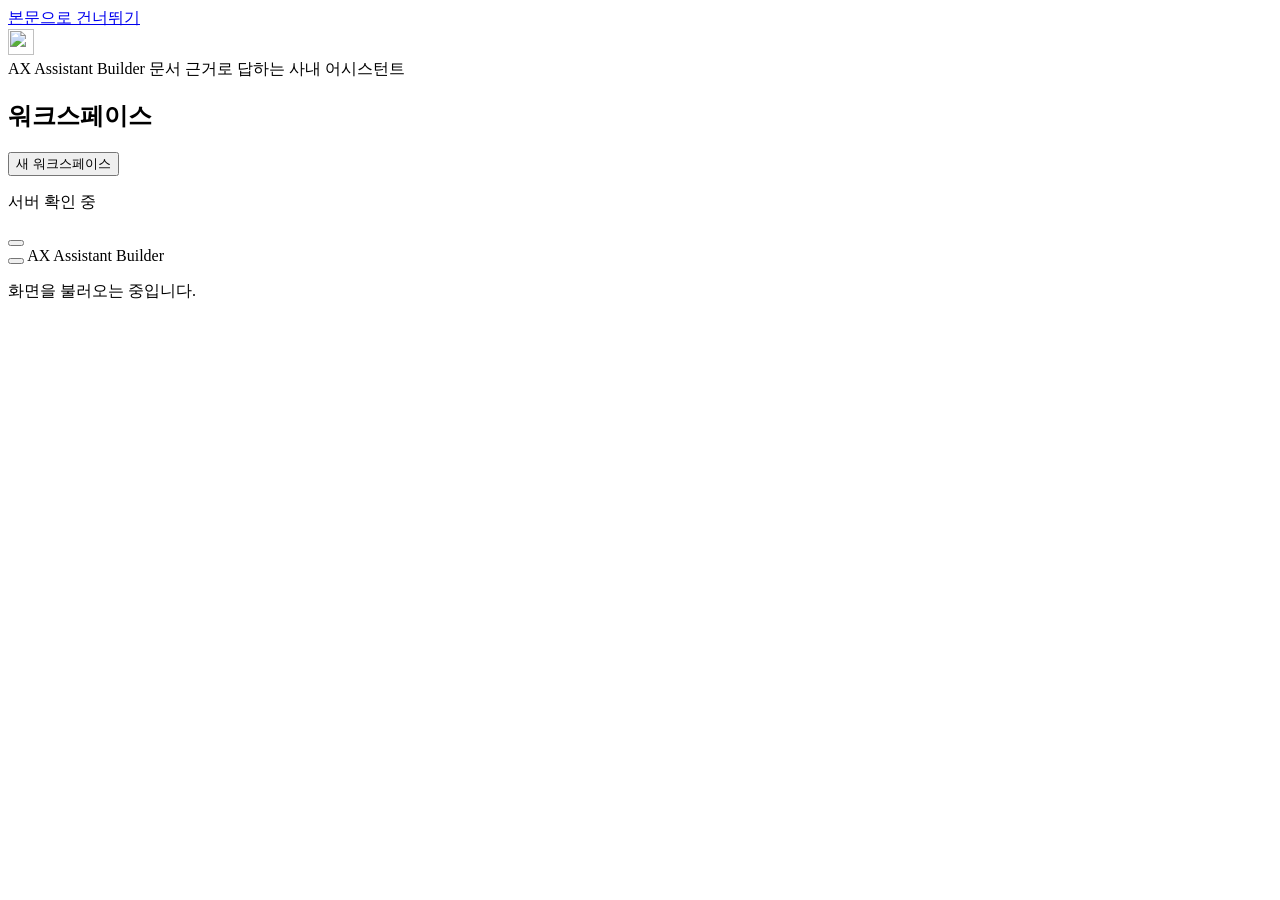
==== src/axbuilder/api/static/index.html @ 8163fedd "feat: add the web UI (workspaces, ask with citations and source panel, documents) Co-Authored-By: Cl" ====
<!doctype html>
<html lang="ko">
<head>
  <meta charset="utf-8">
  <meta name="viewport" content="width=device-width, initial-scale=1">
  <meta name="color-scheme" content="light dark">
  <title>AX Assistant Builder</title>
  <link rel="icon" href="/static/favicon.svg" type="image/svg+xml">
  <link rel="stylesheet" href="/static/app.css">
  <script src="/static/js/theme-init.js"></script>
  <script type="module" src="/static/js/main.js"></script>
</head>
<body>
  <a class="skip-link" href="#main">본문으로 건너뛰기</a>

  <div class="app" id="app" data-evidence="off">
    <button class="backdrop" id="backdrop" type="button" tabindex="-1" aria-label="워크스페이스 목록 닫기" hidden></button>

    <aside class="sidebar" id="sidebar" aria-label="워크스페이스">
      <div class="brand">
        <img class="brand-mark" src="/static/favicon.svg" alt="" width="26" height="26">
        <div class="brand-text">
          <span class="brand-name">AX Assistant Builder</span>
          <span class="brand-sub">문서 근거로 답하는 사내 어시스턴트</span>
        </div>
      </div>

      <nav class="ws-nav" aria-label="워크스페이스 목록">
        <h2 class="side-heading" id="ws-heading">워크스페이스</h2>
        <ul class="ws-list" id="ws-list" aria-labelledby="ws-heading"></ul>
        <p class="side-note" id="ws-note" hidden></p>
      </nav>

      <div class="side-actions">
        <button class="btn btn-block" id="open-new-workspace" type="button">
          <span class="icon icon-plus" aria-hidden="true"></span>새 워크스페이스
        </button>
        <button class="btn btn-quiet btn-block" id="side-demo" type="button" hidden>예시 은행 불러오기</button>
      </div>

      <div class="side-foot">
        <p class="server" id="server" data-state="unknown">
          <span class="server-mark" aria-hidden="true"></span>
          <span id="server-text">서버 확인 중</span>
        </p>
        <button class="btn btn-quiet btn-icon" id="theme-toggle" type="button" aria-label="어두운 화면으로 바꾸기">
          <span class="icon icon-moon" aria-hidden="true"></span>
        </button>
      </div>
    </aside>

    <main class="main" id="main" tabindex="-1">
      <div class="topbar">
        <button class="btn btn-quiet btn-icon" id="open-sidebar" type="button" aria-label="워크스페이스 목록 열기" aria-controls="sidebar" aria-expanded="false">
          <span class="icon icon-menu" aria-hidden="true"></span>
        </button>
        <span class="topbar-title">AX Assistant Builder</span>
      </div>
      <div class="view" id="view">
        <p class="boot-note">화면을 불러오는 중입니다.</p>
      </div>
    </main>

    <aside class="evidence" id="evidence" aria-label="근거 원문" tabindex="-1"></aside>
  </div>

  <div class="sr-only" id="live" role="status" aria-live="polite"></div>

  <dialog class="dialog" id="new-workspace" aria-labelledby="nw-title">
    <form class="dialog-form" id="nw-form" method="dialog" novalidate>
      <header class="dialog-head">
        <h2 id="nw-title">새 워크스페이스</h2>
        <button class="btn btn-quiet btn-icon" id="nw-close" type="button" aria-label="닫기">
          <span class="icon icon-close" aria-hidden="true"></span>
        </button>
      </header>

      <div class="dialog-body">
        <p class="dialog-lead">회사 하나가 워크스페이스 하나입니다. 역할마다 볼 수 있는 문서 등급을 정하면, 질문할 때 그 역할이 볼 수 있는 문서에서만 답을 찾습니다.</p>

        <div class="field">
          <label for="nw-id">워크스페이스 id</label>
          <input id="nw-id" name="id" type="text" autocomplete="off" spellcheck="false" maxlength="32" aria-describedby="nw-id-hint nw-id-error">
          <p class="field-hint" id="nw-id-hint">소문자·숫자·하이픈(-) 2~32자. 주소와 저장 폴더 이름이 되며 나중에 바꿀 수 없습니다.</p>
          <p class="field-error" id="nw-id-error" hidden></p>
        </div>

        <div class="field-row">
          <div class="field">
            <label for="nw-name">이름</label>
            <input id="nw-name" name="name" type="text" autocomplete="off" maxlength="100" aria-describedby="nw-name-error">
            <p class="field-error" id="nw-name-error" hidden></p>
          </div>
          <div class="field">
            <label for="nw-industry">업종 <span class="optional">선택</span></label>
            <input id="nw-industry" name="industry" type="text" autocomplete="off" maxlength="50" placeholder="예: finance" aria-describedby="nw-industry-error">
            <p class="field-error" id="nw-industry-error" hidden></p>
          </div>
        </div>

        <fieldset class="roles-field" aria-describedby="nw-roles-hint nw-roles-error">
          <legend>역할과 볼 수 있는 문서 등급</legend>
          <p class="field-hint" id="nw-roles-hint">public은 누구나 볼 수 있는 문서, internal은 내부 문서입니다.</p>
          <ul class="role-rows" id="nw-roles"></ul>
          <button class="btn btn-quiet" id="nw-add-role" type="button">
            <span class="icon icon-plus" aria-hidden="true"></span>역할 추가
          </button>
          <p class="field-error" id="nw-roles-error" hidden></p>
        </fieldset>

        <div class="notice notice-error" id="nw-error" role="alert" hidden></div>
      </div>

      <footer class="dialog-foot">
        <button class="btn" id="nw-cancel" type="button">취소</button>
        <button class="btn btn-primary" id="nw-submit" type="submit">워크스페이스 만들기</button>
      </footer>
    </form>
  </dialog>

  <noscript><p class="noscript">이 화면은 자바스크립트가 켜져 있어야 동작합니다.</p></noscript>
</body>
</html>
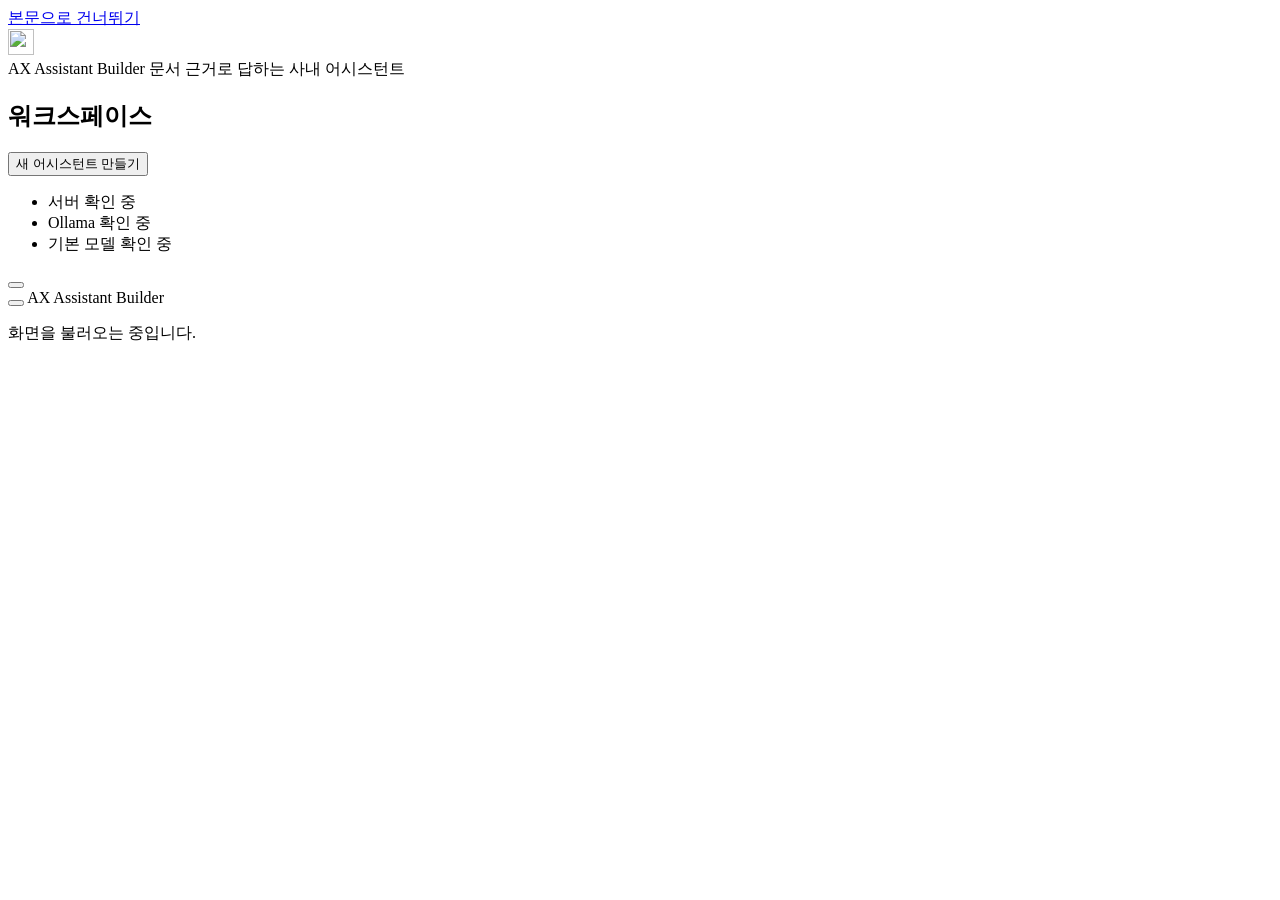
==== commit 448df93f: "feat: add quick create, model choice and the connect tab to the web UI Co-Authored-By: Claude Fable " ====
--- a/src/axbuilder/api/static/index.html
+++ b/src/axbuilder/api/static/index.html
@@ -33,16 +33,26 @@
 
       <div class="side-actions">
         <button class="btn btn-block" id="open-new-workspace" type="button">
-          <span class="icon icon-plus" aria-hidden="true"></span>새 워크스페이스
+          <span class="icon icon-plus" aria-hidden="true"></span>새 어시스턴트 만들기
         </button>
         <button class="btn btn-quiet btn-block" id="side-demo" type="button" hidden>예시 은행 불러오기</button>
       </div>
 
       <div class="side-foot">
-        <p class="server" id="server" data-state="unknown">
-          <span class="server-mark" aria-hidden="true"></span>
-          <span id="server-text">서버 확인 중</span>
-        </p>
+        <ul class="status-list" id="status-list" aria-label="연결 상태">
+          <li class="server" id="server" data-state="unknown">
+            <span class="server-mark" aria-hidden="true"></span>
+            <span id="server-text">서버 확인 중</span>
+          </li>
+          <li class="server" id="ollama" data-state="unknown">
+            <span class="server-mark" aria-hidden="true"></span>
+            <span id="ollama-text">Ollama 확인 중</span>
+          </li>
+          <li class="server" id="default-model" data-state="unknown">
+            <span class="server-mark" aria-hidden="true"></span>
+            <span id="default-model-text">기본 모델 확인 중</span>
+          </li>
+        </ul>
         <button class="btn btn-quiet btn-icon" id="theme-toggle" type="button" aria-label="어두운 화면으로 바꾸기">
           <span class="icon icon-moon" aria-hidden="true"></span>
         </button>
@@ -66,56 +76,122 @@
 
   <div class="sr-only" id="live" role="status" aria-live="polite"></div>
 
-  <dialog class="dialog" id="new-workspace" aria-labelledby="nw-title">
-    <form class="dialog-form" id="nw-form" method="dialog" novalidate>
+  <dialog class="dialog wizard" id="quick-create" aria-labelledby="qc-title">
+    <form class="dialog-form" id="qc-form" novalidate>
       <header class="dialog-head">
-        <h2 id="nw-title">새 워크스페이스</h2>
-        <button class="btn btn-quiet btn-icon" id="nw-close" type="button" aria-label="닫기">
+        <h2 id="qc-title">어시스턴트 만들기</h2>
+        <button class="btn btn-quiet btn-icon" id="qc-close" type="button" aria-label="닫기">
           <span class="icon icon-close" aria-hidden="true"></span>
         </button>
       </header>
 
-      <div class="dialog-body">
-        <p class="dialog-lead">회사 하나가 워크스페이스 하나입니다. 역할마다 볼 수 있는 문서 등급을 정하면, 질문할 때 그 역할이 볼 수 있는 문서에서만 답을 찾습니다.</p>
+      <ol class="rail" id="qc-rail" aria-label="만드는 순서">
+        <li><button class="rail-step" type="button" data-step="1">
+          <span class="rail-number" aria-hidden="true">1</span>
+          <span class="rail-text"><span class="rail-label">이름</span><span class="rail-note">어시스턴트의 이름을 정합니다</span></span>
+        </button></li>
+        <li><button class="rail-step" type="button" data-step="2">
+          <span class="rail-number" aria-hidden="true">2</span>
+          <span class="rail-text"><span class="rail-label">모델</span><span class="rail-note">답을 쓸 로컬 모델을 고릅니다</span></span>
+        </button></li>
+        <li><button class="rail-step" type="button" data-step="3">
+          <span class="rail-number" aria-hidden="true">3</span>
+          <span class="rail-text"><span class="rail-label">파일</span><span class="rail-note">문서를 올리고 색인합니다. 수십 초에서 몇 분</span></span>
+        </button></li>
+      </ol>
 
-        <div class="field">
-          <label for="nw-id">워크스페이스 id</label>
-          <input id="nw-id" name="id" type="text" autocomplete="off" spellcheck="false" maxlength="32" aria-describedby="nw-id-hint nw-id-error">
-          <p class="field-hint" id="nw-id-hint">소문자·숫자·하이픈(-) 2~32자. 주소와 저장 폴더 이름이 되며 나중에 바꿀 수 없습니다.</p>
-          <p class="field-error" id="nw-id-error" hidden></p>
-        </div>
-
-        <div class="field-row">
+      <div class="dialog-body" id="qc-body">
+        <section class="wizard-step" id="qc-step-1" aria-labelledby="qc-h1">
+          <h3 class="wizard-heading" id="qc-h1" tabindex="-1">어떤 어시스턴트인가요?</h3>
           <div class="field">
-            <label for="nw-name">이름</label>
-            <input id="nw-name" name="name" type="text" autocomplete="off" maxlength="100" aria-describedby="nw-name-error">
-            <p class="field-error" id="nw-name-error" hidden></p>
+            <label for="qc-name">이름</label>
+            <input id="qc-name" type="text" autocomplete="off" maxlength="100" placeholder="예: 우리 회사 규정 어시스턴트" aria-describedby="qc-name-error">
+            <p class="field-error" id="qc-name-error" hidden></p>
           </div>
           <div class="field">
-            <label for="nw-industry">업종 <span class="optional">선택</span></label>
-            <input id="nw-industry" name="industry" type="text" autocomplete="off" maxlength="50" placeholder="예: finance" aria-describedby="nw-industry-error">
-            <p class="field-error" id="nw-industry-error" hidden></p>
+            <label for="qc-id">영문 id</label>
+            <input id="qc-id" type="text" autocomplete="off" spellcheck="false" maxlength="32" aria-describedby="qc-id-hint qc-id-error">
+            <p class="field-hint" id="qc-id-hint">이름에서 자동으로 제안합니다. 소문자·숫자·하이픈(-) 2~32자이고, 주소와 저장 폴더 이름이 되어 나중에 바꿀 수 없습니다.</p>
+            <p class="field-error" id="qc-id-error" hidden></p>
+          </div>
+          <details class="advanced" id="qc-advanced">
+            <summary>세부 설정: 업종과 역할</summary>
+            <div class="advanced-body">
+              <div class="field">
+                <label for="qc-industry">업종 <span class="optional">선택</span></label>
+                <input id="qc-industry" type="text" autocomplete="off" maxlength="50" placeholder="예: finance" aria-describedby="qc-industry-error">
+                <p class="field-error" id="qc-industry-error" hidden></p>
+              </div>
+              <fieldset class="roles-field" aria-describedby="qc-roles-hint qc-roles-error">
+                <legend>역할과 볼 수 있는 문서 등급</legend>
+                <p class="field-hint" id="qc-roles-hint">기본은 모든 문서를 보는 관리자 하나입니다. 역할을 더하면 질문할 때 그 역할이 볼 수 있는 등급의 문서에서만 답을 찾습니다. public은 누구나 보는 문서, internal은 내부 문서입니다.</p>
+                <ul class="role-rows" id="qc-roles"></ul>
+                <button class="btn btn-quiet" id="qc-add-role" type="button">
+                  <span class="icon icon-plus" aria-hidden="true"></span>역할 추가
+                </button>
+                <p class="field-error" id="qc-roles-error" hidden></p>
+              </fieldset>
+            </div>
+          </details>
+          <div id="qc-error-1"></div>
+        </section>
+
+        <section class="wizard-step" id="qc-step-2" aria-labelledby="qc-h2" hidden>
+          <h3 class="wizard-heading" id="qc-h2" tabindex="-1">어떤 모델이 답을 쓸까요?</h3>
+          <p class="wizard-lead">이 PC의 Ollama에 설치된 모델 중에서 고릅니다. 문서와 질문은 이 PC 밖으로 나가지 않습니다. 나중에 바꿀 수 있습니다.</p>
+          <div id="qc-models"></div>
+        </section>
+
+        <section class="wizard-step" id="qc-step-3" aria-labelledby="qc-h3" hidden>
+          <h3 class="wizard-heading" id="qc-h3" tabindex="-1">어떤 문서로 답할까요?</h3>
+          <label class="drop" id="qc-drop" for="qc-file">
+            <span class="icon icon-upload" aria-hidden="true"></span>
+            <span class="drop-text">
+              <strong>파일을 여기에 끌어다 놓거나 눌러서 고르세요</strong>
+              <span class="drop-hint">여러 개를 한 번에 넣을 수 있습니다. PDF, HWPX, TXT, MD. 파일 하나에 50MB까지.</span>
+            </span>
+          </label>
+          <input class="drop-input" id="qc-file" type="file" multiple accept=".pdf,.hwpx,.txt,.md">
+          <div id="qc-files"></div>
+        </section>
+
+        <section class="wizard-step" id="qc-run" aria-labelledby="qc-hr" hidden>
+          <h3 class="wizard-heading" id="qc-hr" tabindex="-1">만드는 중입니다</h3>
+          <div id="qc-progress"></div>
+        </section>
+      </div>
+
+      <footer class="dialog-foot" id="qc-foot">
+        <p class="wizard-foot-note" id="qc-foot-note"></p>
+        <button class="btn" id="qc-back" type="button">이전</button>
+        <button class="btn btn-primary" id="qc-next" type="submit">다음</button>
+      </footer>
+    </form>
+  </dialog>
+
+  <dialog class="dialog" id="key-dialog" aria-labelledby="key-title">
+    <div class="dialog-form">
+      <header class="dialog-head">
+        <h2 id="key-title">키를 만들었습니다</h2>
+      </header>
+      <div class="dialog-body">
+        <p class="dialog-lead" id="key-lead"></p>
+        <div class="command key-box">
+          <code class="command-text" id="key-value" tabindex="0" aria-label="키 원문"></code>
+          <span id="key-copy"></span>
+        </div>
+        <div class="notice notice-warn key-warning">
+          <span class="icon icon-alert" aria-hidden="true"></span>
+          <div class="notice-body">
+            <p class="notice-title">닫으면 다시 볼 수 없습니다</p>
+            <p class="notice-text">서버에는 키의 해시만 저장합니다. 지금 복사해 안전한 곳에 두세요. 잃어버리면 폐기하고 새로 만들면 됩니다.</p>
           </div>
         </div>
-
-        <fieldset class="roles-field" aria-describedby="nw-roles-hint nw-roles-error">
-          <legend>역할과 볼 수 있는 문서 등급</legend>
-          <p class="field-hint" id="nw-roles-hint">public은 누구나 볼 수 있는 문서, internal은 내부 문서입니다.</p>
-          <ul class="role-rows" id="nw-roles"></ul>
-          <button class="btn btn-quiet" id="nw-add-role" type="button">
-            <span class="icon icon-plus" aria-hidden="true"></span>역할 추가
-          </button>
-          <p class="field-error" id="nw-roles-error" hidden></p>
-        </fieldset>
-
-        <div class="notice notice-error" id="nw-error" role="alert" hidden></div>
       </div>
-
       <footer class="dialog-foot">
-        <button class="btn" id="nw-cancel" type="button">취소</button>
-        <button class="btn btn-primary" id="nw-submit" type="submit">워크스페이스 만들기</button>
+        <button class="btn btn-primary" id="key-close" type="button">복사했습니다, 닫기</button>
       </footer>
-    </form>
+    </div>
   </dialog>
 
   <noscript><p class="noscript">이 화면은 자바스크립트가 켜져 있어야 동작합니다.</p></noscript>
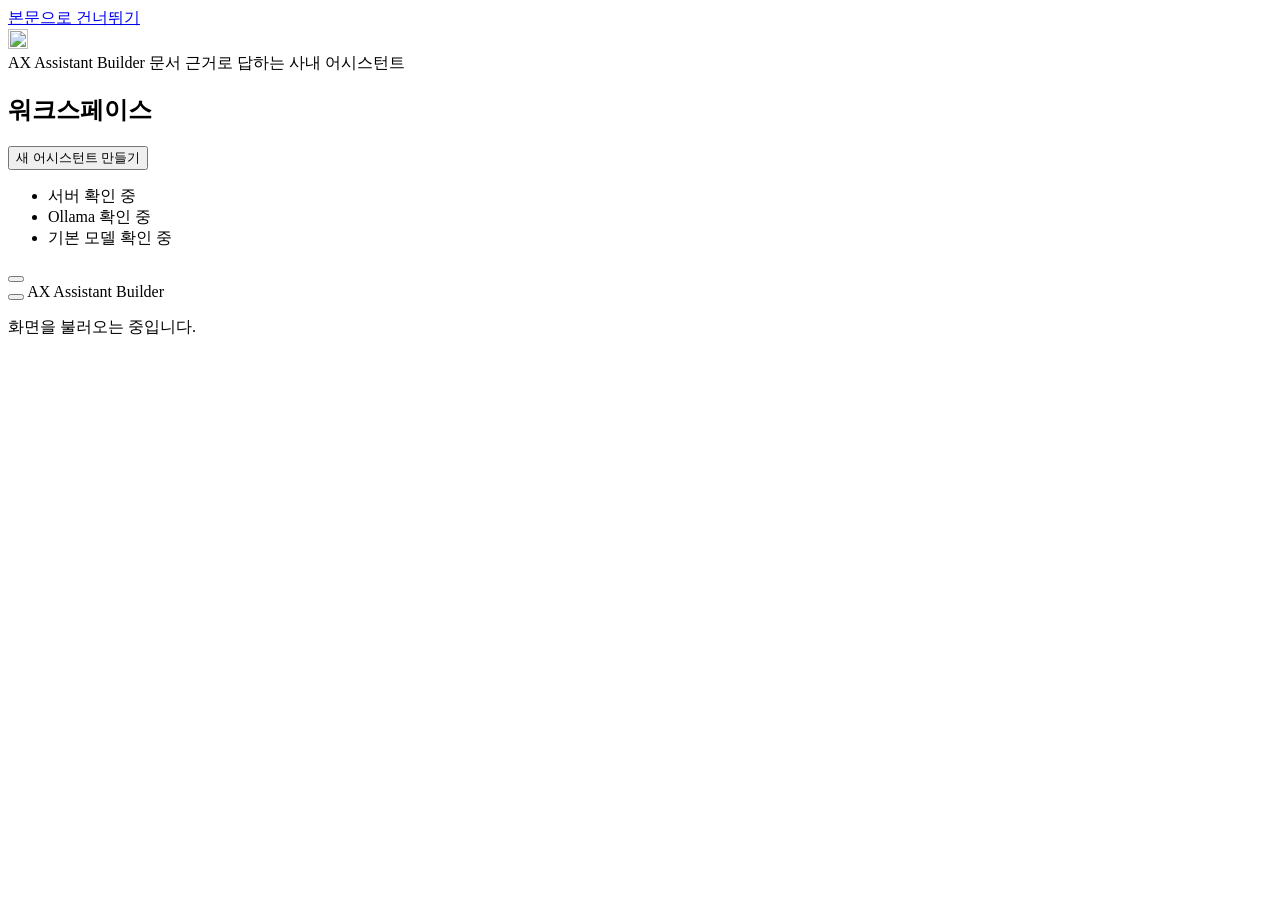
==== commit 422ad764: "style: rework the web UI for a white, quiet look Light is the default regardless of system setting; " ====
--- a/src/axbuilder/api/static/index.html
+++ b/src/axbuilder/api/static/index.html
@@ -3,7 +3,7 @@
 <head>
   <meta charset="utf-8">
   <meta name="viewport" content="width=device-width, initial-scale=1">
-  <meta name="color-scheme" content="light dark">
+  <meta name="color-scheme" content="light">
   <title>AX Assistant Builder</title>
   <link rel="icon" href="/static/favicon.svg" type="image/svg+xml">
   <link rel="stylesheet" href="/static/app.css">
@@ -18,7 +18,7 @@
 
     <aside class="sidebar" id="sidebar" aria-label="워크스페이스">
       <div class="brand">
-        <img class="brand-mark" src="/static/favicon.svg" alt="" width="26" height="26">
+        <img class="brand-mark" src="/static/favicon.svg" alt="" width="20" height="20">
         <div class="brand-text">
           <span class="brand-name">AX Assistant Builder</span>
           <span class="brand-sub">문서 근거로 답하는 사내 어시스턴트</span>
@@ -111,11 +111,11 @@
           <div class="field">
             <label for="qc-id">영문 id</label>
             <input id="qc-id" type="text" autocomplete="off" spellcheck="false" maxlength="32" aria-describedby="qc-id-hint qc-id-error">
-            <p class="field-hint" id="qc-id-hint">이름에서 자동으로 제안합니다. 소문자·숫자·하이픈(-) 2~32자이고, 주소와 저장 폴더 이름이 되어 나중에 바꿀 수 없습니다.</p>
+            <p class="field-hint" id="qc-id-hint">이름에서 제안합니다. 소문자·숫자·하이픈(-) 2~32자, 나중에 바꿀 수 없습니다.</p>
             <p class="field-error" id="qc-id-error" hidden></p>
           </div>
           <details class="advanced" id="qc-advanced">
-            <summary>세부 설정: 업종과 역할</summary>
+            <summary>세부 설정</summary>
             <div class="advanced-body">
               <div class="field">
                 <label for="qc-industry">업종 <span class="optional">선택</span></label>
@@ -124,7 +124,7 @@
               </div>
               <fieldset class="roles-field" aria-describedby="qc-roles-hint qc-roles-error">
                 <legend>역할과 볼 수 있는 문서 등급</legend>
-                <p class="field-hint" id="qc-roles-hint">기본은 모든 문서를 보는 관리자 하나입니다. 역할을 더하면 질문할 때 그 역할이 볼 수 있는 등급의 문서에서만 답을 찾습니다. public은 누구나 보는 문서, internal은 내부 문서입니다.</p>
+                <p class="field-hint" id="qc-roles-hint">역할마다 볼 수 있는 등급의 문서에서만 답을 찾습니다. 기본은 모두 보는 관리자 하나입니다.</p>
                 <ul class="role-rows" id="qc-roles"></ul>
                 <button class="btn btn-quiet" id="qc-add-role" type="button">
                   <span class="icon icon-plus" aria-hidden="true"></span>역할 추가
@@ -138,7 +138,7 @@
 
         <section class="wizard-step" id="qc-step-2" aria-labelledby="qc-h2" hidden>
           <h3 class="wizard-heading" id="qc-h2" tabindex="-1">어떤 모델이 답을 쓸까요?</h3>
-          <p class="wizard-lead">이 PC의 Ollama에 설치된 모델 중에서 고릅니다. 문서와 질문은 이 PC 밖으로 나가지 않습니다. 나중에 바꿀 수 있습니다.</p>
+          <p class="wizard-lead">이 PC에 설치된 모델입니다. 나중에 바꿀 수 있습니다.</p>
           <div id="qc-models"></div>
         </section>
 
@@ -148,7 +148,7 @@
             <span class="icon icon-upload" aria-hidden="true"></span>
             <span class="drop-text">
               <strong>파일을 여기에 끌어다 놓거나 눌러서 고르세요</strong>
-              <span class="drop-hint">여러 개를 한 번에 넣을 수 있습니다. PDF, HWPX, TXT, MD. 파일 하나에 50MB까지.</span>
+              <span class="drop-hint">PDF, HWPX, TXT, MD. 하나에 50MB까지, 여러 개 가능.</span>
             </span>
           </label>
           <input class="drop-input" id="qc-file" type="file" multiple accept=".pdf,.hwpx,.txt,.md">
@@ -184,7 +184,7 @@
           <span class="icon icon-alert" aria-hidden="true"></span>
           <div class="notice-body">
             <p class="notice-title">닫으면 다시 볼 수 없습니다</p>
-            <p class="notice-text">서버에는 키의 해시만 저장합니다. 지금 복사해 안전한 곳에 두세요. 잃어버리면 폐기하고 새로 만들면 됩니다.</p>
+            <p class="notice-text">지금 복사해 두세요. 잃어버리면 폐기하고 새로 만듭니다.</p>
           </div>
         </div>
       </div>
